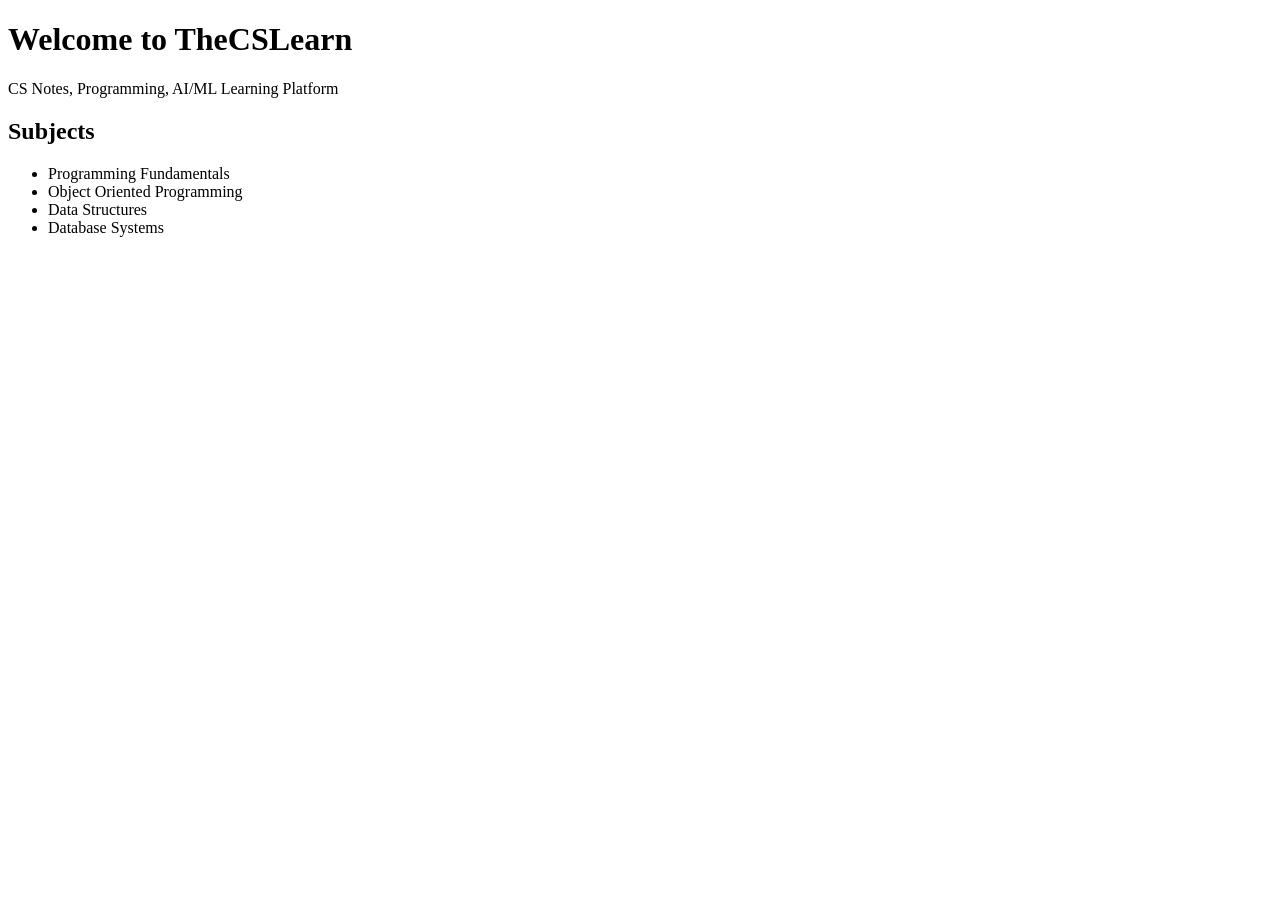
==== index.html @ f832569b "Add files via upload" ====
<!DOCTYPE html>
<html>
<head>
    <title>The CS Learn</title>
</head>
<body>
    <h1>Welcome to TheCSLearn</h1>
    <p>CS Notes, Programming, AI/ML Learning Platform</p>

    <h2>Subjects</h2>
    <ul>
        <li>Programming Fundamentals</li>
        <li>Object Oriented Programming</li>
        <li>Data Structures</li>
        <li>Database Systems</li>
    </ul>
</body>
</html>
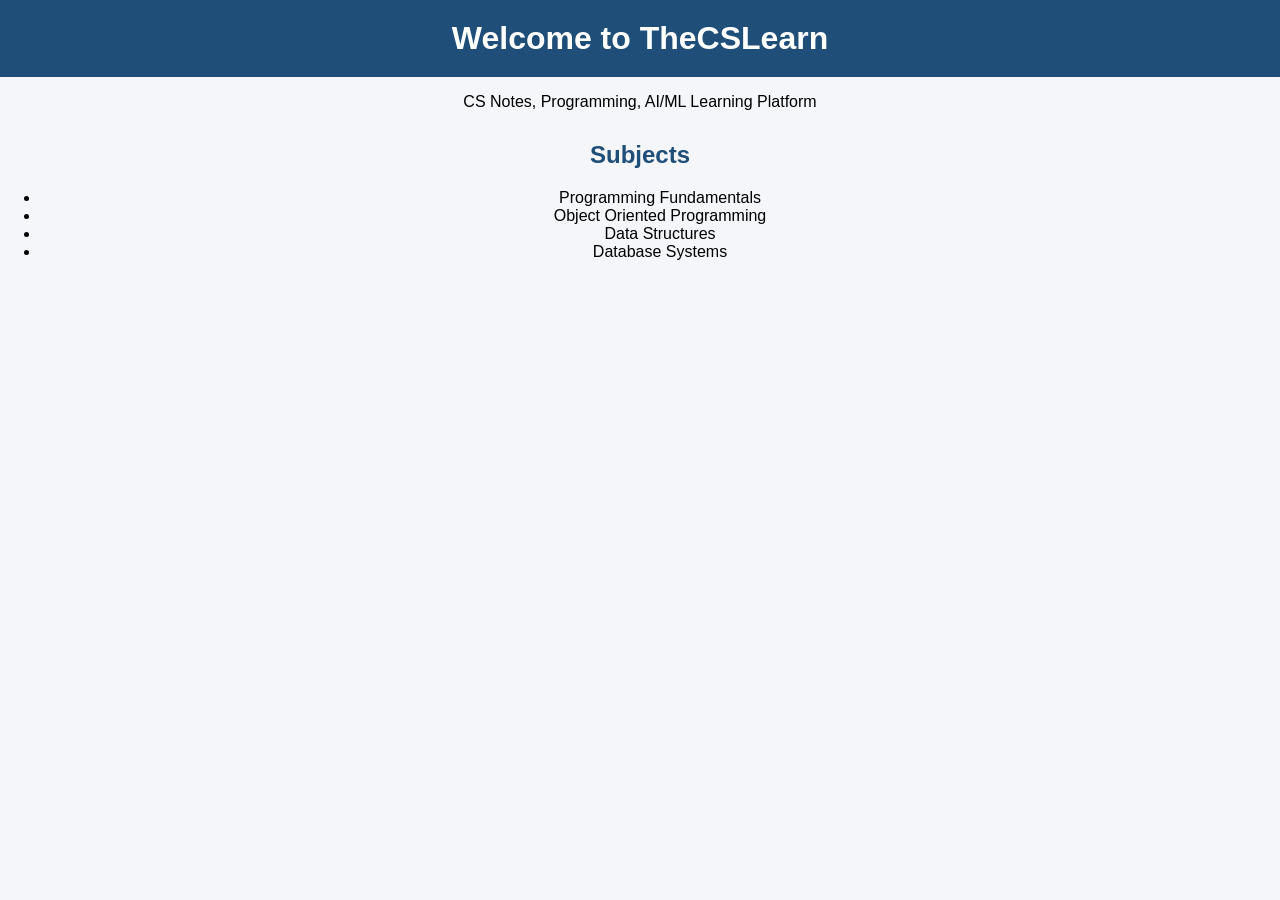
==== commit f81f9f26: "Update index.html" ====
--- a/index.html
+++ b/index.html
@@ -2,6 +2,7 @@
 <html>
 <head>
     <title>The CS Learn</title>
+    <link rel="stylesheet" href="style.css">
 </head>
 <body>
     <h1>Welcome to TheCSLearn</h1>
@@ -15,4 +16,4 @@
         <li>Database Systems</li>
     </ul>
 </body>
-</html>+</html>
--- a/style.css
+++ b/style.css
@@ -0,0 +1,36 @@
+body {
+    font-family: Arial, sans-serif;
+    background-color: #f4f6f9;
+    margin: 0;
+    padding: 0;
+    text-align: center;
+}
+
+h1 {
+    background-color: #1f4e79;
+    color: white;
+    padding: 20px;
+    margin: 0;
+}
+
+h2 {
+    color: #1f4e79;
+    margin-top: 30px;
+}
+
+a {
+    display: block;
+    margin: 10px auto;
+    width: 250px;
+    padding: 10px;
+    background-color: white;
+    border-radius: 8px;
+    text-decoration: none;
+    color: black;
+    box-shadow: 0px 2px 5px rgba(0,0,0,0.1);
+}
+
+a:hover {
+    background-color: #1f4e79;
+    color: white;
+}
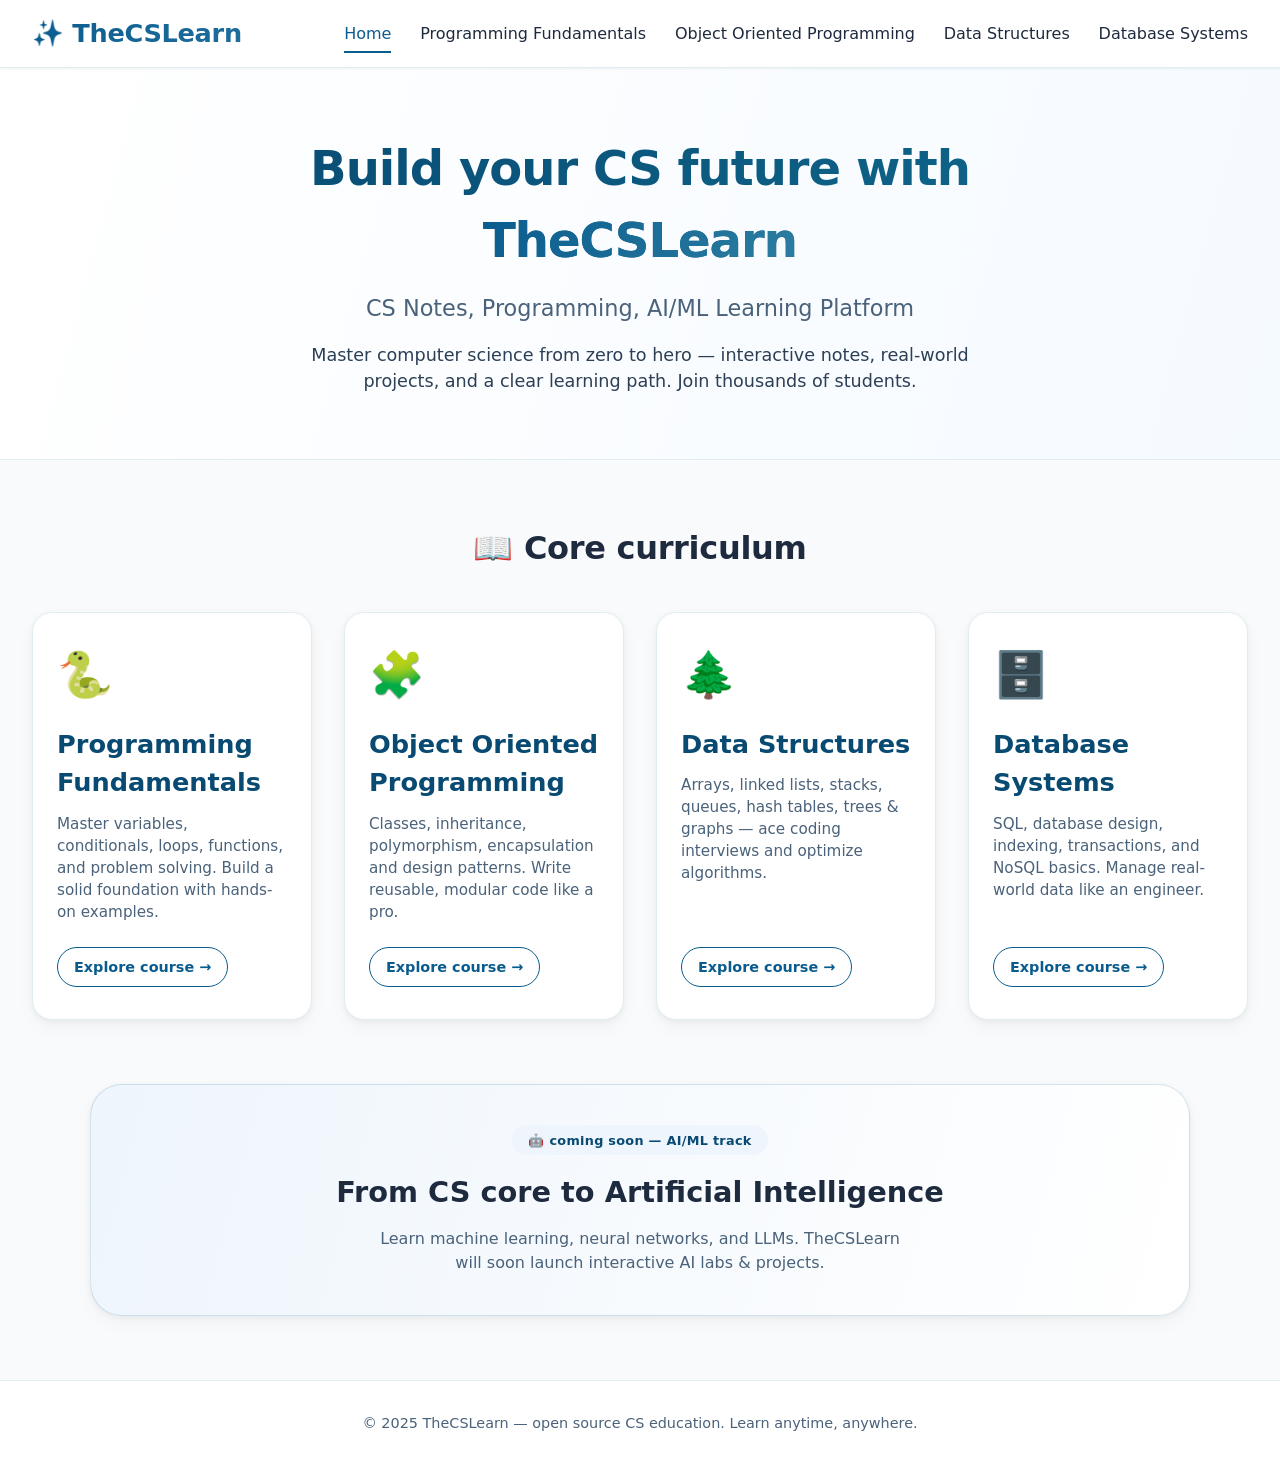
==== commit c661a141: "Update index.html" ====
--- a/index.html
+++ b/index.html
@@ -1,19 +1,489 @@
 <!DOCTYPE html>
-<html>
+<html lang="en">
 <head>
-    <title>The CS Learn</title>
-    <link rel="stylesheet" href="style.css">
+  <meta charset="UTF-8">
+  <meta name="viewport" content="width=device-width, initial-scale=1.0, viewport-fit=cover">
+  <title>TheCSLearn · modern CS learning hub</title>
+  <style>
+    /* -------------------------------------------------------------
+       GLOBAL RESET & VARIABLES (modern ed-tech palette)
+       Inspired by Coursera/freeCodeCamp — clean, blue/white, 
+       accessible & responsive
+    ------------------------------------------------------------- */
+    * {
+      margin: 0;
+      padding: 0;
+      box-sizing: border-box;
+    }
+
+    :root {
+      --primary: #0a5c8e;      /* deep professional blue */
+      --primary-dark: #084a72;
+      --primary-light: #eef5fc;
+      --accent: #2c7da0;       /* mid-blue for hover */
+      --gray-bg: #f8fafc;
+      --card-white: #ffffff;
+      --text-dark: #1e2a3e;
+      --text-muted: #4a627a;
+      --border-light: #e2edf2;
+      --shadow-sm: 0 8px 20px rgba(0, 0, 0, 0.03), 0 2px 6px rgba(0, 0, 0, 0.05);
+      --shadow-md: 0 20px 35px -12px rgba(0, 0, 0, 0.08), 0 4px 12px rgba(0, 0, 0, 0.02);
+      --shadow-hover: 0 24px 38px -12px rgba(0, 0, 0, 0.15), 0 8px 18px rgba(0, 0, 0, 0.05);
+      --border-radius-card: 1.25rem;
+      --transition: all 0.25s ease;
+    }
+
+    body {
+      font-family: system-ui, 'Segoe UI', 'Inter', -apple-system, BlinkMacSystemFont, 'Roboto', sans-serif;
+      background-color: var(--gray-bg);
+      color: var(--text-dark);
+      line-height: 1.5;
+      scroll-behavior: smooth;
+    }
+
+    /* ----- TYPOGRAPHY & LINKS ----- */
+    a {
+      text-decoration: none;
+      color: inherit;
+    }
+
+    /* ----- NAVBAR (modern, glass adjacent) ----- */
+    .navbar {
+      background: rgba(255, 255, 255, 0.96);
+      backdrop-filter: blur(0px);
+      box-shadow: 0 1px 2px rgba(0, 0, 0, 0.03), 0 1px 3px rgba(0, 0, 0, 0.03);
+      border-bottom: 1px solid var(--border-light);
+      position: sticky;
+      top: 0;
+      z-index: 100;
+    }
+
+    .nav-container {
+      max-width: 1280px;
+      margin: 0 auto;
+      padding: 0.9rem 2rem;
+      display: flex;
+      align-items: center;
+      justify-content: space-between;
+      flex-wrap: wrap;
+    }
+
+    .logo {
+      font-size: 1.6rem;
+      font-weight: 700;
+      letter-spacing: -0.3px;
+      background: linear-gradient(135deg, var(--primary) 0%, #1f6e9c 100%);
+      background-clip: text;
+      -webkit-background-clip: text;
+      color: transparent;
+    }
+
+    .nav-links {
+      display: flex;
+      gap: 1.8rem;
+      list-style: none;
+      align-items: center;
+      flex-wrap: wrap;
+    }
+
+    .nav-links li a {
+      font-weight: 500;
+      font-size: 1rem;
+      padding: 0.5rem 0;
+      color: var(--text-dark);
+      border-bottom: 2px solid transparent;
+      transition: var(--transition);
+    }
+
+    .nav-links li a:hover,
+    .nav-links li a.active {
+      color: var(--primary);
+      border-bottom-color: var(--primary);
+    }
+
+    /* hamburger (mobile) */
+    .hamburger {
+      display: none;
+      background: none;
+      border: none;
+      font-size: 1.9rem;
+      cursor: pointer;
+      color: var(--primary);
+      transition: transform 0.1s;
+    }
+
+    /* ----- HERO SECTION (professional & welcoming) ----- */
+    .hero {
+      background: linear-gradient(105deg, #ffffff 0%, #f5faff 100%);
+      border-bottom: 1px solid var(--border-light);
+      padding: 4rem 2rem 4rem 2rem;
+      text-align: center;
+    }
+
+    .hero-content {
+      max-width: 900px;
+      margin: 0 auto;
+    }
+
+    .hero h1 {
+      font-size: 3rem;
+      font-weight: 800;
+      letter-spacing: -0.02em;
+      background: linear-gradient(145deg, var(--primary-dark) 0%, #106a8e 100%);
+      background-clip: text;
+      -webkit-background-clip: text;
+      color: transparent;
+      margin-bottom: 1rem;
+    }
+
+    .highlight {
+      background: linear-gradient(120deg, #0a5c8e, #2c7da0);
+      background-clip: text;
+      -webkit-background-clip: text;
+      color: transparent;
+    }
+
+    .tagline {
+      font-size: 1.4rem;
+      font-weight: 500;
+      color: var(--text-muted);
+      margin-bottom: 1rem;
+    }
+
+    .hero-desc {
+      font-size: 1.1rem;
+      max-width: 680px;
+      margin: 1rem auto 0;
+      color: #2c3f55;
+      line-height: 1.5;
+    }
+
+    /* ----- section titles ----- */
+    .section-title {
+      font-size: 2rem;
+      font-weight: 700;
+      text-align: center;
+      margin-bottom: 2.5rem;
+      color: var(--text-dark);
+      letter-spacing: -0.3px;
+    }
+
+    /* ----- CARDS GRID (modern, ed-tech) ----- */
+    .cards-section {
+      max-width: 1280px;
+      margin: 4rem auto;
+      padding: 0 2rem;
+    }
+
+    .cards-grid {
+      display: grid;
+      grid-template-columns: repeat(auto-fit, minmax(280px, 1fr));
+      gap: 2rem;
+    }
+
+    /* improved card style with subtle border and clean hover */
+    .subject-card {
+      background: var(--card-white);
+      border-radius: var(--border-radius-card);
+      padding: 1.8rem 1.5rem 2rem 1.5rem;
+      transition: var(--transition);
+      box-shadow: var(--shadow-sm);
+      border: 1px solid var(--border-light);
+      display: flex;
+      flex-direction: column;
+      cursor: pointer;
+      position: relative;
+      overflow: hidden;
+    }
+
+    .subject-card:hover {
+      transform: translateY(-6px);
+      box-shadow: var(--shadow-hover);
+      border-color: #cde3ec;
+    }
+
+    .card-icon {
+      font-size: 2.8rem;
+      margin-bottom: 1rem;
+    }
+
+    .subject-card h3 {
+      font-size: 1.6rem;
+      font-weight: 600;
+      margin-bottom: 0.7rem;
+      color: var(--primary-dark);
+    }
+
+    .subject-card p {
+      color: var(--text-muted);
+      font-size: 0.95rem;
+      line-height: 1.45;
+      margin-bottom: 1.5rem;
+      flex: 1;
+    }
+
+    .card-btn {
+      background: transparent;
+      border: 1.5px solid var(--primary);
+      color: var(--primary);
+      padding: 0.7rem 1rem;
+      border-radius: 60px;
+      font-weight: 600;
+      font-size: 0.9rem;
+      width: fit-content;
+      transition: var(--transition);
+      cursor: pointer;
+      display: inline-flex;
+      align-items: center;
+      gap: 0.5rem;
+      font-family: inherit;
+    }
+
+    .subject-card:hover .card-btn {
+      background: var(--primary);
+      color: white;
+      border-color: var(--primary);
+      box-shadow: 0 4px 8px rgba(10, 92, 142, 0.2);
+    }
+
+    /* AI banner / featured section (professional spotlight) */
+    .ai-spotlight {
+      background: linear-gradient(105deg, #eef5fc 0%, #ffffff 100%);
+      border-radius: 2rem;
+      max-width: 1100px;
+      margin: 2rem auto 4rem auto;
+      padding: 2.5rem 2rem;
+      text-align: center;
+      border: 1px solid rgba(44, 125, 160, 0.2);
+      box-shadow: var(--shadow-sm);
+    }
+
+    .ai-badge {
+      background: var(--primary-light);
+      color: var(--primary-dark);
+      padding: 0.35rem 1rem;
+      border-radius: 40px;
+      font-size: 0.8rem;
+      font-weight: 600;
+      display: inline-block;
+      margin-bottom: 1rem;
+      letter-spacing: 0.3px;
+    }
+
+    .ai-spotlight h3 {
+      font-size: 1.8rem;
+      font-weight: 700;
+      margin-bottom: 0.75rem;
+      color: var(--text-dark);
+    }
+
+    .ai-spotlight p {
+      max-width: 550px;
+      margin: 0 auto;
+      color: var(--text-muted);
+      font-size: 1rem;
+    }
+
+    /* footer */
+    .footer {
+      background: #ffffff;
+      border-top: 1px solid var(--border-light);
+      text-align: center;
+      padding: 2rem;
+      color: var(--text-muted);
+      font-size: 0.9rem;
+      margin-top: 2rem;
+    }
+
+    /* ----- RESPONSIVE (mobile-first adjustments) ----- */
+    @media (max-width: 780px) {
+      .nav-container {
+        padding: 0.8rem 1.5rem;
+      }
+      .nav-links {
+        position: fixed;
+        top: 70px;
+        left: -100%;
+        background: white;
+        width: 80%;
+        height: calc(100vh - 70px);
+        flex-direction: column;
+        align-items: flex-start;
+        padding: 2rem 2rem;
+        gap: 1.5rem;
+        box-shadow: 4px 0 20px rgba(0, 0, 0, 0.05);
+        transition: 0.3s ease;
+        z-index: 99;
+        border-right: 1px solid var(--border-light);
+      }
+      .nav-links.nav-active {
+        left: 0;
+      }
+      .hamburger {
+        display: block;
+      }
+      .hero h1 {
+        font-size: 2.3rem;
+      }
+      .tagline {
+        font-size: 1.2rem;
+      }
+      .section-title {
+        font-size: 1.8rem;
+      }
+      .cards-section {
+        margin: 2rem auto;
+        padding: 0 1.2rem;
+      }
+      .subject-card {
+        padding: 1.5rem;
+      }
+    }
+
+    @media (max-width: 480px) {
+      .hero {
+        padding: 2.5rem 1.2rem;
+      }
+      .hero-desc {
+        font-size: 1rem;
+      }
+      .card-btn {
+        font-size: 0.85rem;
+      }
+    }
+
+    /* subtle micro-interactions */
+    .subject-card:focus-visible {
+      outline: 3px solid var(--primary);
+      outline-offset: 2px;
+    }
+  </style>
 </head>
 <body>
-    <h1>Welcome to TheCSLearn</h1>
-    <p>CS Notes, Programming, AI/ML Learning Platform</p>
-
-    <h2>Subjects</h2>
-    <ul>
-        <li>Programming Fundamentals</li>
-        <li>Object Oriented Programming</li>
-        <li>Data Structures</li>
-        <li>Database Systems</li>
-    </ul>
+
+  <!-- navigation section (identical for all pages, consistent ed-tech feel) -->
+  <nav class="navbar">
+    <div class="nav-container">
+      <div class="logo">✨ TheCSLearn</div>
+      <ul class="nav-links" id="navLinks">
+        <li><a href="index.html" class="active">Home</a></li>
+        <li><a href="pf.html">Programming Fundamentals</a></li>
+        <li><a href="#">Object Oriented Programming</a></li>
+        <li><a href="#">Data Structures</a></li>
+        <li><a href="#">Database Systems</a></li>
+      </ul>
+      <button class="hamburger" id="hamburgerBtn" aria-label="Menu">☰</button>
+    </div>
+  </nav>
+
+  <main>
+    <!-- hero header with description -->
+    <section class="hero">
+      <div class="hero-content">
+        <h1>Build your CS future with <span class="highlight">TheCSLearn</span></h1>
+        <p class="tagline">CS Notes, Programming, AI/ML Learning Platform</p>
+        <p class="hero-desc">Master computer science from zero to hero — interactive notes, real-world projects, and a clear learning path. Join thousands of students.</p>
+      </div>
+    </section>
+
+    <!-- modern card grid: 4 core subjects (clickable) -->
+    <div class="cards-section">
+      <h2 class="section-title">📖 Core curriculum</h2>
+      <div class="cards-grid">
+        <!-- 1. Programming Fundamentals -->
+        <div class="subject-card" data-url="pf.html">
+          <div class="card-icon">🐍</div>
+          <h3>Programming Fundamentals</h3>
+          <p>Master variables, conditionals, loops, functions, and problem solving. Build a solid foundation with hands-on examples.</p>
+          <button class="card-btn">Explore course →</button>
+        </div>
+        <!-- 2. Object Oriented Programming -->
+        <div class="subject-card" data-url="#">
+          <div class="card-icon">🧩</div>
+          <h3>Object Oriented Programming</h3>
+          <p>Classes, inheritance, polymorphism, encapsulation and design patterns. Write reusable, modular code like a pro.</p>
+          <button class="card-btn">Explore course →</button>
+        </div>
+        <!-- 3. Data Structures -->
+        <div class="subject-card" data-url="#">
+          <div class="card-icon">🌲</div>
+          <h3>Data Structures</h3>
+          <p>Arrays, linked lists, stacks, queues, hash tables, trees & graphs — ace coding interviews and optimize algorithms.</p>
+          <button class="card-btn">Explore course →</button>
+        </div>
+        <!-- 4. Database Systems -->
+        <div class="subject-card" data-url="#">
+          <div class="card-icon">🗄️</div>
+          <h3>Database Systems</h3>
+          <p>SQL, database design, indexing, transactions, and NoSQL basics. Manage real-world data like an engineer.</p>
+          <button class="card-btn">Explore course →</button>
+        </div>
+      </div>
+    </div>
+
+    <!-- AI/ML spotlight (modern ed-tech extra) -->
+    <div class="ai-spotlight">
+      <span class="ai-badge">🤖 coming soon — AI/ML track</span>
+      <h3>From CS core to Artificial Intelligence</h3>
+      <p>Learn machine learning, neural networks, and LLMs. TheCSLearn will soon launch interactive AI labs & projects.</p>
+    </div>
+  </main>
+
+  <footer class="footer">
+    <p>© 2025 TheCSLearn — open source CS education. Learn anytime, anywhere.</p>
+  </footer>
+
+  <!-- simple vanilla JS for mobile menu + card navigation (no frameworks) -->
+  <script>
+    // mobile hamburger toggle
+    const hamburger = document.getElementById('hamburgerBtn');
+    const navLinks = document.getElementById('navLinks');
+    if (hamburger && navLinks) {
+      hamburger.addEventListener('click', (e) => {
+        e.stopPropagation();
+        navLinks.classList.toggle('nav-active');
+      });
+      // close mobile menu when clicking on a link
+      const allLinks = document.querySelectorAll('.nav-links a');
+      allLinks.forEach(link => {
+        link.addEventListener('click', () => {
+          if (navLinks.classList.contains('nav-active')) {
+            navLinks.classList.remove('nav-active');
+          }
+        });
+      });
+    }
+
+    // handle cards click (navigation to subject pages)
+    const cards = document.querySelectorAll('.subject-card');
+    cards.forEach(card => {
+      const url = card.getAttribute('data-url');
+      if (url) {
+        // make whole card interactive
+        card.addEventListener('click', (e) => {
+          // avoid interference if clicked on button directly (still works)
+          window.location.href = url;
+        });
+        card.setAttribute('role', 'button');
+        card.setAttribute('tabindex', '0');
+        card.style.cursor = 'pointer';
+        // ensure button inside also navigates (without double event)
+        const btn = card.querySelector('.card-btn');
+        if (btn) {
+          btn.addEventListener('click', (e) => {
+            e.stopPropagation();
+            window.location.href = url;
+          });
+        }
+        // accessibility: allow enter key
+        card.addEventListener('keypress', (e) => {
+          if (e.key === 'Enter' || e.key === ' ') {
+            e.preventDefault();
+            window.location.href = url;
+          }
+        });
+      }
+    });
+  </script>
 </body>
 </html>
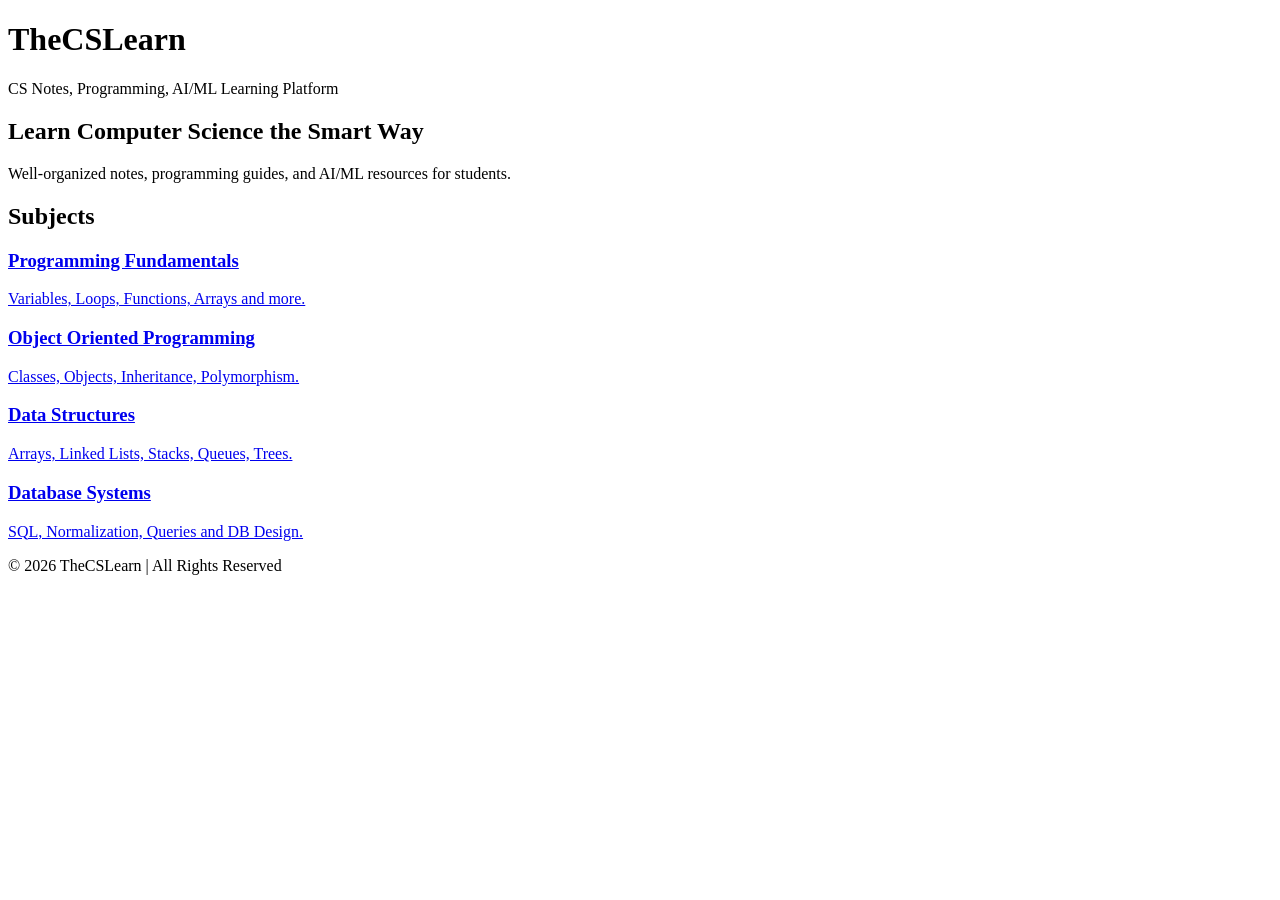
==== commit f2405b04: "Update index.html" ====
--- a/index.html
+++ b/index.html
@@ -1,489 +1,54 @@
 <!DOCTYPE html>
 <html lang="en">
 <head>
-  <meta charset="UTF-8">
-  <meta name="viewport" content="width=device-width, initial-scale=1.0, viewport-fit=cover">
-  <title>TheCSLearn · modern CS learning hub</title>
-  <style>
-    /* -------------------------------------------------------------
-       GLOBAL RESET & VARIABLES (modern ed-tech palette)
-       Inspired by Coursera/freeCodeCamp — clean, blue/white, 
-       accessible & responsive
-    ------------------------------------------------------------- */
-    * {
-      margin: 0;
-      padding: 0;
-      box-sizing: border-box;
-    }
-
-    :root {
-      --primary: #0a5c8e;      /* deep professional blue */
-      --primary-dark: #084a72;
-      --primary-light: #eef5fc;
-      --accent: #2c7da0;       /* mid-blue for hover */
-      --gray-bg: #f8fafc;
-      --card-white: #ffffff;
-      --text-dark: #1e2a3e;
-      --text-muted: #4a627a;
-      --border-light: #e2edf2;
-      --shadow-sm: 0 8px 20px rgba(0, 0, 0, 0.03), 0 2px 6px rgba(0, 0, 0, 0.05);
-      --shadow-md: 0 20px 35px -12px rgba(0, 0, 0, 0.08), 0 4px 12px rgba(0, 0, 0, 0.02);
-      --shadow-hover: 0 24px 38px -12px rgba(0, 0, 0, 0.15), 0 8px 18px rgba(0, 0, 0, 0.05);
-      --border-radius-card: 1.25rem;
-      --transition: all 0.25s ease;
-    }
-
-    body {
-      font-family: system-ui, 'Segoe UI', 'Inter', -apple-system, BlinkMacSystemFont, 'Roboto', sans-serif;
-      background-color: var(--gray-bg);
-      color: var(--text-dark);
-      line-height: 1.5;
-      scroll-behavior: smooth;
-    }
-
-    /* ----- TYPOGRAPHY & LINKS ----- */
-    a {
-      text-decoration: none;
-      color: inherit;
-    }
-
-    /* ----- NAVBAR (modern, glass adjacent) ----- */
-    .navbar {
-      background: rgba(255, 255, 255, 0.96);
-      backdrop-filter: blur(0px);
-      box-shadow: 0 1px 2px rgba(0, 0, 0, 0.03), 0 1px 3px rgba(0, 0, 0, 0.03);
-      border-bottom: 1px solid var(--border-light);
-      position: sticky;
-      top: 0;
-      z-index: 100;
-    }
-
-    .nav-container {
-      max-width: 1280px;
-      margin: 0 auto;
-      padding: 0.9rem 2rem;
-      display: flex;
-      align-items: center;
-      justify-content: space-between;
-      flex-wrap: wrap;
-    }
-
-    .logo {
-      font-size: 1.6rem;
-      font-weight: 700;
-      letter-spacing: -0.3px;
-      background: linear-gradient(135deg, var(--primary) 0%, #1f6e9c 100%);
-      background-clip: text;
-      -webkit-background-clip: text;
-      color: transparent;
-    }
-
-    .nav-links {
-      display: flex;
-      gap: 1.8rem;
-      list-style: none;
-      align-items: center;
-      flex-wrap: wrap;
-    }
-
-    .nav-links li a {
-      font-weight: 500;
-      font-size: 1rem;
-      padding: 0.5rem 0;
-      color: var(--text-dark);
-      border-bottom: 2px solid transparent;
-      transition: var(--transition);
-    }
-
-    .nav-links li a:hover,
-    .nav-links li a.active {
-      color: var(--primary);
-      border-bottom-color: var(--primary);
-    }
-
-    /* hamburger (mobile) */
-    .hamburger {
-      display: none;
-      background: none;
-      border: none;
-      font-size: 1.9rem;
-      cursor: pointer;
-      color: var(--primary);
-      transition: transform 0.1s;
-    }
-
-    /* ----- HERO SECTION (professional & welcoming) ----- */
-    .hero {
-      background: linear-gradient(105deg, #ffffff 0%, #f5faff 100%);
-      border-bottom: 1px solid var(--border-light);
-      padding: 4rem 2rem 4rem 2rem;
-      text-align: center;
-    }
-
-    .hero-content {
-      max-width: 900px;
-      margin: 0 auto;
-    }
-
-    .hero h1 {
-      font-size: 3rem;
-      font-weight: 800;
-      letter-spacing: -0.02em;
-      background: linear-gradient(145deg, var(--primary-dark) 0%, #106a8e 100%);
-      background-clip: text;
-      -webkit-background-clip: text;
-      color: transparent;
-      margin-bottom: 1rem;
-    }
-
-    .highlight {
-      background: linear-gradient(120deg, #0a5c8e, #2c7da0);
-      background-clip: text;
-      -webkit-background-clip: text;
-      color: transparent;
-    }
-
-    .tagline {
-      font-size: 1.4rem;
-      font-weight: 500;
-      color: var(--text-muted);
-      margin-bottom: 1rem;
-    }
-
-    .hero-desc {
-      font-size: 1.1rem;
-      max-width: 680px;
-      margin: 1rem auto 0;
-      color: #2c3f55;
-      line-height: 1.5;
-    }
-
-    /* ----- section titles ----- */
-    .section-title {
-      font-size: 2rem;
-      font-weight: 700;
-      text-align: center;
-      margin-bottom: 2.5rem;
-      color: var(--text-dark);
-      letter-spacing: -0.3px;
-    }
-
-    /* ----- CARDS GRID (modern, ed-tech) ----- */
-    .cards-section {
-      max-width: 1280px;
-      margin: 4rem auto;
-      padding: 0 2rem;
-    }
-
-    .cards-grid {
-      display: grid;
-      grid-template-columns: repeat(auto-fit, minmax(280px, 1fr));
-      gap: 2rem;
-    }
-
-    /* improved card style with subtle border and clean hover */
-    .subject-card {
-      background: var(--card-white);
-      border-radius: var(--border-radius-card);
-      padding: 1.8rem 1.5rem 2rem 1.5rem;
-      transition: var(--transition);
-      box-shadow: var(--shadow-sm);
-      border: 1px solid var(--border-light);
-      display: flex;
-      flex-direction: column;
-      cursor: pointer;
-      position: relative;
-      overflow: hidden;
-    }
-
-    .subject-card:hover {
-      transform: translateY(-6px);
-      box-shadow: var(--shadow-hover);
-      border-color: #cde3ec;
-    }
-
-    .card-icon {
-      font-size: 2.8rem;
-      margin-bottom: 1rem;
-    }
-
-    .subject-card h3 {
-      font-size: 1.6rem;
-      font-weight: 600;
-      margin-bottom: 0.7rem;
-      color: var(--primary-dark);
-    }
-
-    .subject-card p {
-      color: var(--text-muted);
-      font-size: 0.95rem;
-      line-height: 1.45;
-      margin-bottom: 1.5rem;
-      flex: 1;
-    }
-
-    .card-btn {
-      background: transparent;
-      border: 1.5px solid var(--primary);
-      color: var(--primary);
-      padding: 0.7rem 1rem;
-      border-radius: 60px;
-      font-weight: 600;
-      font-size: 0.9rem;
-      width: fit-content;
-      transition: var(--transition);
-      cursor: pointer;
-      display: inline-flex;
-      align-items: center;
-      gap: 0.5rem;
-      font-family: inherit;
-    }
-
-    .subject-card:hover .card-btn {
-      background: var(--primary);
-      color: white;
-      border-color: var(--primary);
-      box-shadow: 0 4px 8px rgba(10, 92, 142, 0.2);
-    }
-
-    /* AI banner / featured section (professional spotlight) */
-    .ai-spotlight {
-      background: linear-gradient(105deg, #eef5fc 0%, #ffffff 100%);
-      border-radius: 2rem;
-      max-width: 1100px;
-      margin: 2rem auto 4rem auto;
-      padding: 2.5rem 2rem;
-      text-align: center;
-      border: 1px solid rgba(44, 125, 160, 0.2);
-      box-shadow: var(--shadow-sm);
-    }
-
-    .ai-badge {
-      background: var(--primary-light);
-      color: var(--primary-dark);
-      padding: 0.35rem 1rem;
-      border-radius: 40px;
-      font-size: 0.8rem;
-      font-weight: 600;
-      display: inline-block;
-      margin-bottom: 1rem;
-      letter-spacing: 0.3px;
-    }
-
-    .ai-spotlight h3 {
-      font-size: 1.8rem;
-      font-weight: 700;
-      margin-bottom: 0.75rem;
-      color: var(--text-dark);
-    }
-
-    .ai-spotlight p {
-      max-width: 550px;
-      margin: 0 auto;
-      color: var(--text-muted);
-      font-size: 1rem;
-    }
-
-    /* footer */
-    .footer {
-      background: #ffffff;
-      border-top: 1px solid var(--border-light);
-      text-align: center;
-      padding: 2rem;
-      color: var(--text-muted);
-      font-size: 0.9rem;
-      margin-top: 2rem;
-    }
-
-    /* ----- RESPONSIVE (mobile-first adjustments) ----- */
-    @media (max-width: 780px) {
-      .nav-container {
-        padding: 0.8rem 1.5rem;
-      }
-      .nav-links {
-        position: fixed;
-        top: 70px;
-        left: -100%;
-        background: white;
-        width: 80%;
-        height: calc(100vh - 70px);
-        flex-direction: column;
-        align-items: flex-start;
-        padding: 2rem 2rem;
-        gap: 1.5rem;
-        box-shadow: 4px 0 20px rgba(0, 0, 0, 0.05);
-        transition: 0.3s ease;
-        z-index: 99;
-        border-right: 1px solid var(--border-light);
-      }
-      .nav-links.nav-active {
-        left: 0;
-      }
-      .hamburger {
-        display: block;
-      }
-      .hero h1 {
-        font-size: 2.3rem;
-      }
-      .tagline {
-        font-size: 1.2rem;
-      }
-      .section-title {
-        font-size: 1.8rem;
-      }
-      .cards-section {
-        margin: 2rem auto;
-        padding: 0 1.2rem;
-      }
-      .subject-card {
-        padding: 1.5rem;
-      }
-    }
-
-    @media (max-width: 480px) {
-      .hero {
-        padding: 2.5rem 1.2rem;
-      }
-      .hero-desc {
-        font-size: 1rem;
-      }
-      .card-btn {
-        font-size: 0.85rem;
-      }
-    }
-
-    /* subtle micro-interactions */
-    .subject-card:focus-visible {
-      outline: 3px solid var(--primary);
-      outline-offset: 2px;
-    }
-  </style>
+    <meta charset="UTF-8">
+    <meta name="viewport" content="width=device-width, initial-scale=1.0">
+    <title>TheCSLearn</title>
+    <link rel="stylesheet" href="style.css">
 </head>
 <body>
 
-  <!-- navigation section (identical for all pages, consistent ed-tech feel) -->
-  <nav class="navbar">
-    <div class="nav-container">
-      <div class="logo">✨ TheCSLearn</div>
-      <ul class="nav-links" id="navLinks">
-        <li><a href="index.html" class="active">Home</a></li>
-        <li><a href="pf.html">Programming Fundamentals</a></li>
-        <li><a href="#">Object Oriented Programming</a></li>
-        <li><a href="#">Data Structures</a></li>
-        <li><a href="#">Database Systems</a></li>
-      </ul>
-      <button class="hamburger" id="hamburgerBtn" aria-label="Menu">☰</button>
-    </div>
-  </nav>
+    <header>
+        <h1>TheCSLearn</h1>
+        <p>CS Notes, Programming, AI/ML Learning Platform</p>
+    </header>
 
-  <main>
-    <!-- hero header with description -->
     <section class="hero">
-      <div class="hero-content">
-        <h1>Build your CS future with <span class="highlight">TheCSLearn</span></h1>
-        <p class="tagline">CS Notes, Programming, AI/ML Learning Platform</p>
-        <p class="hero-desc">Master computer science from zero to hero — interactive notes, real-world projects, and a clear learning path. Join thousands of students.</p>
-      </div>
+        <h2>Learn Computer Science the Smart Way</h2>
+        <p>Well-organized notes, programming guides, and AI/ML resources for students.</p>
     </section>
 
-    <!-- modern card grid: 4 core subjects (clickable) -->
-    <div class="cards-section">
-      <h2 class="section-title">📖 Core curriculum</h2>
-      <div class="cards-grid">
-        <!-- 1. Programming Fundamentals -->
-        <div class="subject-card" data-url="pf.html">
-          <div class="card-icon">🐍</div>
-          <h3>Programming Fundamentals</h3>
-          <p>Master variables, conditionals, loops, functions, and problem solving. Build a solid foundation with hands-on examples.</p>
-          <button class="card-btn">Explore course →</button>
+    <section class="subjects">
+        <h2>Subjects</h2>
+
+        <div class="card-container">
+
+            <a href="pf.html" class="card">
+                <h3>Programming Fundamentals</h3>
+                <p>Variables, Loops, Functions, Arrays and more.</p>
+            </a>
+
+            <a href="#" class="card">
+                <h3>Object Oriented Programming</h3>
+                <p>Classes, Objects, Inheritance, Polymorphism.</p>
+            </a>
+
+            <a href="#" class="card">
+                <h3>Data Structures</h3>
+                <p>Arrays, Linked Lists, Stacks, Queues, Trees.</p>
+            </a>
+
+            <a href="#" class="card">
+                <h3>Database Systems</h3>
+                <p>SQL, Normalization, Queries and DB Design.</p>
+            </a>
+
         </div>
-        <!-- 2. Object Oriented Programming -->
-        <div class="subject-card" data-url="#">
-          <div class="card-icon">🧩</div>
-          <h3>Object Oriented Programming</h3>
-          <p>Classes, inheritance, polymorphism, encapsulation and design patterns. Write reusable, modular code like a pro.</p>
-          <button class="card-btn">Explore course →</button>
-        </div>
-        <!-- 3. Data Structures -->
-        <div class="subject-card" data-url="#">
-          <div class="card-icon">🌲</div>
-          <h3>Data Structures</h3>
-          <p>Arrays, linked lists, stacks, queues, hash tables, trees & graphs — ace coding interviews and optimize algorithms.</p>
-          <button class="card-btn">Explore course →</button>
-        </div>
-        <!-- 4. Database Systems -->
-        <div class="subject-card" data-url="#">
-          <div class="card-icon">🗄️</div>
-          <h3>Database Systems</h3>
-          <p>SQL, database design, indexing, transactions, and NoSQL basics. Manage real-world data like an engineer.</p>
-          <button class="card-btn">Explore course →</button>
-        </div>
-      </div>
-    </div>
+    </section>
 
-    <!-- AI/ML spotlight (modern ed-tech extra) -->
-    <div class="ai-spotlight">
-      <span class="ai-badge">🤖 coming soon — AI/ML track</span>
-      <h3>From CS core to Artificial Intelligence</h3>
-      <p>Learn machine learning, neural networks, and LLMs. TheCSLearn will soon launch interactive AI labs & projects.</p>
-    </div>
-  </main>
+    <footer>
+        <p>© 2026 TheCSLearn | All Rights Reserved</p>
+    </footer>
 
-  <footer class="footer">
-    <p>© 2025 TheCSLearn — open source CS education. Learn anytime, anywhere.</p>
-  </footer>
-
-  <!-- simple vanilla JS for mobile menu + card navigation (no frameworks) -->
-  <script>
-    // mobile hamburger toggle
-    const hamburger = document.getElementById('hamburgerBtn');
-    const navLinks = document.getElementById('navLinks');
-    if (hamburger && navLinks) {
-      hamburger.addEventListener('click', (e) => {
-        e.stopPropagation();
-        navLinks.classList.toggle('nav-active');
-      });
-      // close mobile menu when clicking on a link
-      const allLinks = document.querySelectorAll('.nav-links a');
-      allLinks.forEach(link => {
-        link.addEventListener('click', () => {
-          if (navLinks.classList.contains('nav-active')) {
-            navLinks.classList.remove('nav-active');
-          }
-        });
-      });
-    }
-
-    // handle cards click (navigation to subject pages)
-    const cards = document.querySelectorAll('.subject-card');
-    cards.forEach(card => {
-      const url = card.getAttribute('data-url');
-      if (url) {
-        // make whole card interactive
-        card.addEventListener('click', (e) => {
-          // avoid interference if clicked on button directly (still works)
-          window.location.href = url;
-        });
-        card.setAttribute('role', 'button');
-        card.setAttribute('tabindex', '0');
-        card.style.cursor = 'pointer';
-        // ensure button inside also navigates (without double event)
-        const btn = card.querySelector('.card-btn');
-        if (btn) {
-          btn.addEventListener('click', (e) => {
-            e.stopPropagation();
-            window.location.href = url;
-          });
-        }
-        // accessibility: allow enter key
-        card.addEventListener('keypress', (e) => {
-          if (e.key === 'Enter' || e.key === ' ') {
-            e.preventDefault();
-            window.location.href = url;
-          }
-        });
-      }
-    });
-  </script>
 </body>
 </html>
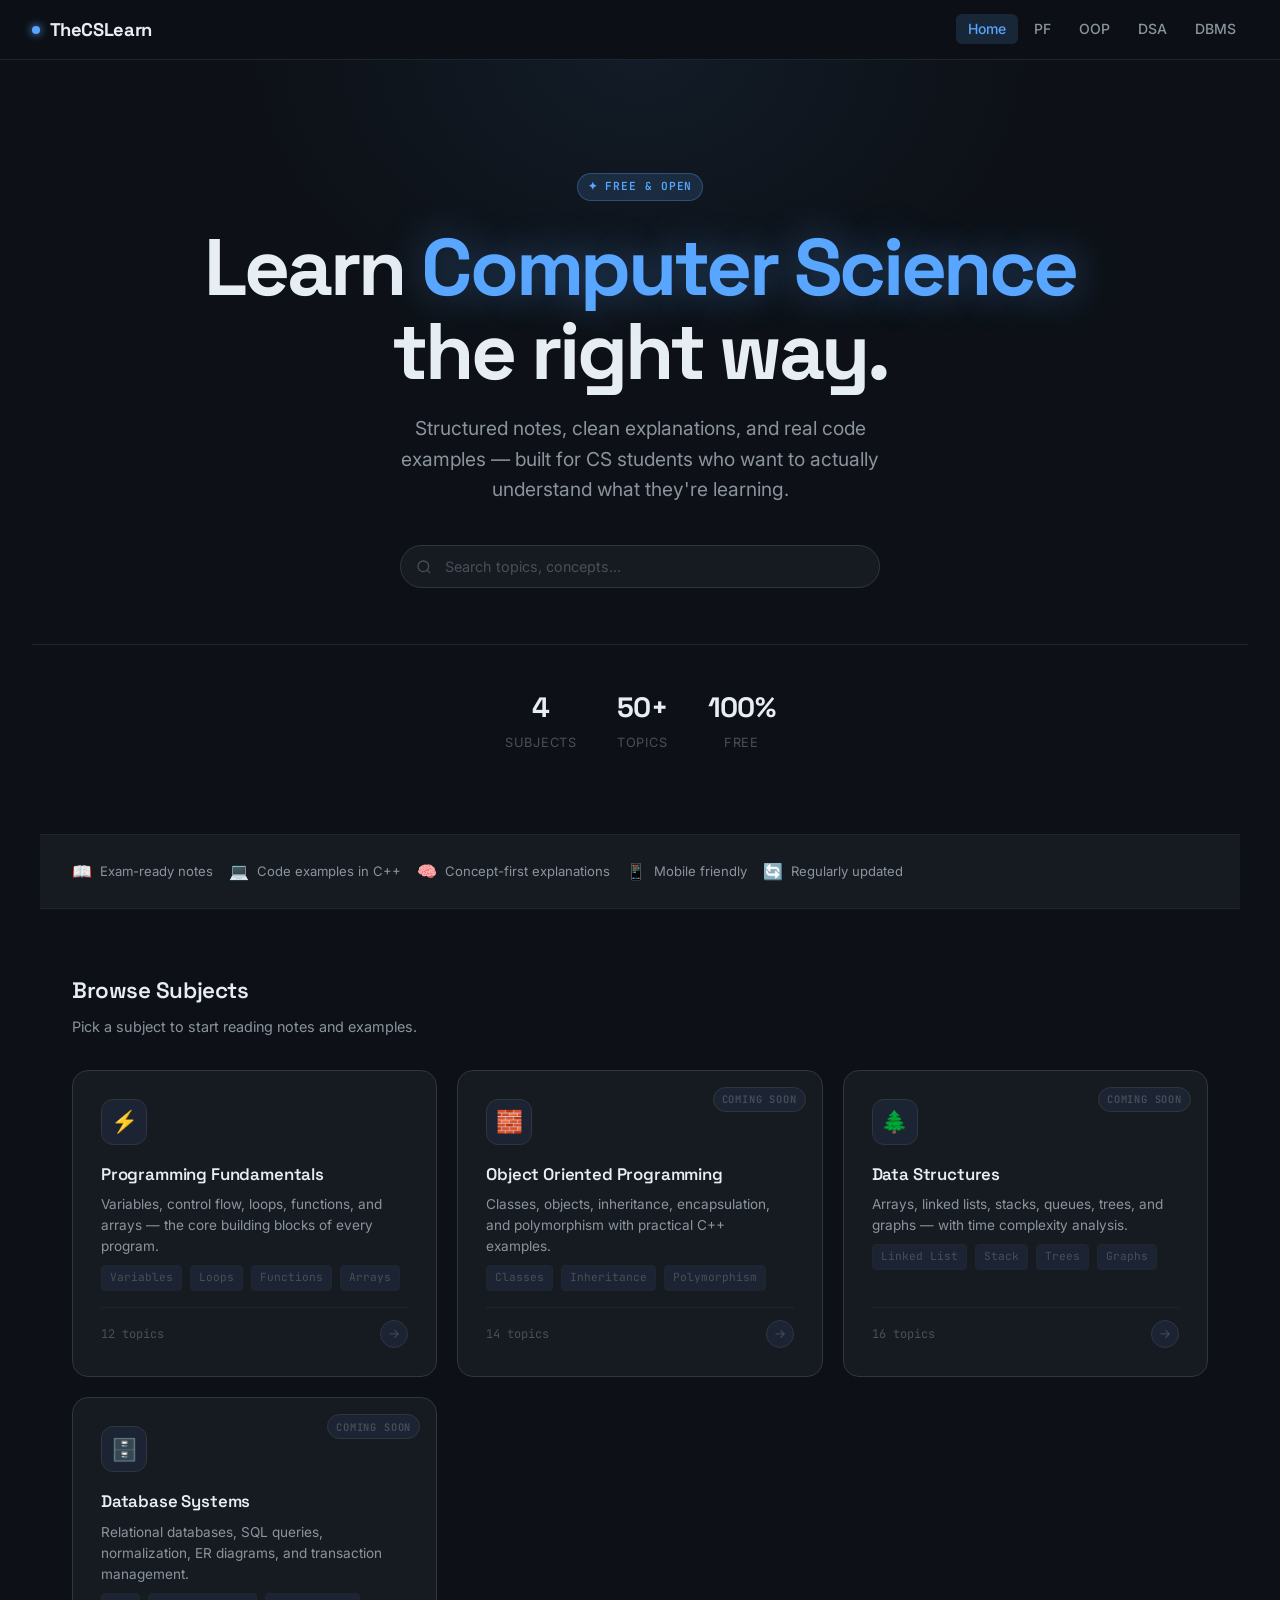
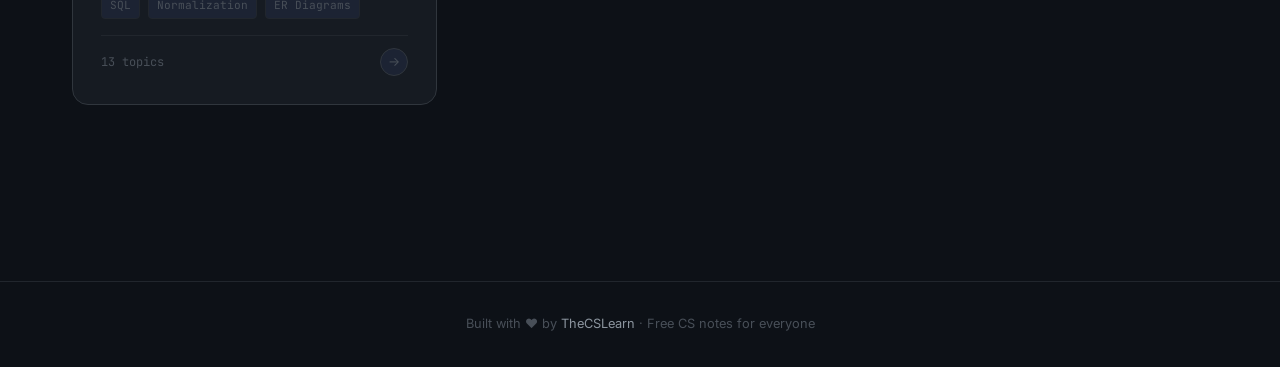
==== commit 0d9c6adf: "Update index.html" ====
--- a/index.html
+++ b/index.html
@@ -1,54 +1,524 @@
 <!DOCTYPE html>
 <html lang="en">
 <head>
-    <meta charset="UTF-8">
-    <meta name="viewport" content="width=device-width, initial-scale=1.0">
-    <title>TheCSLearn</title>
-    <link rel="stylesheet" href="style.css">
+  <meta charset="UTF-8" />
+  <meta name="viewport" content="width=device-width, initial-scale=1.0" />
+  <title>TheCSLearn — CS Notes & Programming Hub</title>
+  <link rel="stylesheet" href="style.css" />
+  <style>
+    /* ── Hero ── */
+    .hero {
+      padding: 7rem 2rem 5rem;
+      text-align: center;
+      position: relative;
+      overflow: hidden;
+    }
+
+    .hero::before {
+      content: '';
+      position: absolute;
+      top: -40%;
+      left: 50%;
+      transform: translateX(-50%);
+      width: 800px;
+      height: 600px;
+      background: radial-gradient(ellipse at center,
+        rgba(88,166,255,0.07) 0%,
+        rgba(88,166,255,0.02) 50%,
+        transparent 70%);
+      pointer-events: none;
+    }
+
+    .hero-eyebrow {
+      display: inline-flex;
+      align-items: center;
+      gap: 0.5rem;
+      margin-bottom: 1.5rem;
+    }
+
+    .hero h1 {
+      font-family: var(--font-display);
+      font-size: clamp(2.8rem, 7vw, 5rem);
+      font-weight: 700;
+      letter-spacing: -0.04em;
+      line-height: 1.05;
+      margin-bottom: 1.25rem;
+    }
+
+    .hero h1 .word-cs {
+      color: var(--cyan);
+      text-shadow: 0 0 40px rgba(88,166,255,0.4);
+    }
+
+    .hero-sub {
+      font-size: clamp(1rem, 2.5vw, 1.2rem);
+      color: var(--text-secondary);
+      max-width: 540px;
+      margin: 0 auto 2.5rem;
+      font-weight: 400;
+      line-height: 1.6;
+    }
+
+    .hero-stats {
+      display: flex;
+      justify-content: center;
+      gap: 2.5rem;
+      flex-wrap: wrap;
+      margin-top: 3.5rem;
+      padding-top: 2.5rem;
+      border-top: 1px solid var(--border-light);
+    }
+
+    .stat {
+      text-align: center;
+    }
+
+    .stat-number {
+      font-family: var(--font-display);
+      font-size: 1.75rem;
+      font-weight: 700;
+      color: var(--text-primary);
+      letter-spacing: -0.02em;
+    }
+
+    .stat-label {
+      font-size: 0.8rem;
+      color: var(--text-muted);
+      margin-top: 0.2rem;
+      text-transform: uppercase;
+      letter-spacing: 0.06em;
+    }
+
+    /* ── Search ── */
+    .search-wrap {
+      max-width: 480px;
+      margin: 0 auto;
+      position: relative;
+    }
+
+    .search-wrap svg {
+      position: absolute;
+      left: 1rem;
+      top: 50%;
+      transform: translateY(-50%);
+      color: var(--text-muted);
+      pointer-events: none;
+    }
+
+    .search-input {
+      width: 100%;
+      background: var(--bg-surface);
+      border: 1px solid var(--border);
+      border-radius: 99px;
+      padding: 0.75rem 1rem 0.75rem 2.75rem;
+      font-family: var(--font-ui);
+      font-size: 0.9rem;
+      color: var(--text-primary);
+      outline: none;
+      transition: border-color var(--transition), box-shadow var(--transition);
+    }
+
+    .search-input::placeholder { color: var(--text-muted); }
+
+    .search-input:focus {
+      border-color: var(--cyan-border);
+      box-shadow: 0 0 0 3px var(--cyan-glow);
+    }
+
+    /* ── Section ── */
+    .section {
+      padding: 0 2rem 5rem;
+    }
+
+    .section-header {
+      margin-bottom: 2rem;
+    }
+
+    .section-title {
+      font-family: var(--font-display);
+      font-size: 1.4rem;
+      font-weight: 600;
+      letter-spacing: -0.02em;
+      color: var(--text-primary);
+      margin-bottom: 0.35rem;
+    }
+
+    .section-desc {
+      color: var(--text-secondary);
+      font-size: 0.9rem;
+    }
+
+    /* ── Subject Grid ── */
+    .subjects-grid {
+      display: grid;
+      grid-template-columns: repeat(auto-fill, minmax(280px, 1fr));
+      gap: 1.25rem;
+    }
+
+    .subject-card {
+      background: var(--bg-surface);
+      border: 1px solid var(--border);
+      border-radius: var(--radius-lg);
+      padding: 1.75rem;
+      text-decoration: none;
+      display: flex;
+      flex-direction: column;
+      gap: 1rem;
+      position: relative;
+      overflow: hidden;
+      transition: transform var(--transition),
+                  border-color var(--transition),
+                  box-shadow var(--transition);
+      cursor: pointer;
+    }
+
+    .subject-card::before {
+      content: '';
+      position: absolute;
+      inset: 0;
+      background: linear-gradient(135deg, var(--card-accent-bg) 0%, transparent 60%);
+      opacity: 0;
+      transition: opacity var(--transition);
+      pointer-events: none;
+    }
+
+    .subject-card:hover {
+      transform: translateY(-3px);
+      box-shadow: var(--shadow-card), 0 0 0 1px var(--card-accent-border);
+      border-color: var(--card-accent-border);
+    }
+
+    .subject-card:hover::before { opacity: 1; }
+
+    /* Per-card accent colors */
+    .card-pf   { --card-accent: #58a6ff; --card-accent-bg: rgba(88,166,255,0.05); --card-accent-border: rgba(88,166,255,0.35); }
+    .card-oop  { --card-accent: #3fb950; --card-accent-bg: rgba(63,185,80,0.05);  --card-accent-border: rgba(63,185,80,0.35); }
+    .card-ds   { --card-accent: #bc8cff; --card-accent-bg: rgba(188,140,255,0.05); --card-accent-border: rgba(188,140,255,0.35); }
+    .card-db   { --card-accent: #ffa657; --card-accent-bg: rgba(255,166,87,0.05); --card-accent-border: rgba(255,166,87,0.35); }
+
+    .card-icon {
+      width: 46px; height: 46px;
+      border-radius: var(--radius-md);
+      background: var(--bg-elevated);
+      border: 1px solid var(--border);
+      display: flex;
+      align-items: center;
+      justify-content: center;
+      font-size: 1.35rem;
+      flex-shrink: 0;
+      transition: border-color var(--transition), background var(--transition);
+    }
+
+    .subject-card:hover .card-icon {
+      border-color: var(--card-accent-border);
+      background: var(--card-accent-bg);
+    }
+
+    .card-body { flex: 1; }
+
+    .card-title {
+      font-family: var(--font-display);
+      font-size: 1.05rem;
+      font-weight: 600;
+      color: var(--text-primary);
+      margin-bottom: 0.4rem;
+      letter-spacing: -0.01em;
+    }
+
+    .card-desc {
+      font-size: 0.85rem;
+      color: var(--text-secondary);
+      line-height: 1.55;
+    }
+
+    .card-footer {
+      display: flex;
+      align-items: center;
+      justify-content: space-between;
+      padding-top: 0.75rem;
+      border-top: 1px solid var(--border-light);
+    }
+
+    .card-meta {
+      font-size: 0.75rem;
+      color: var(--text-muted);
+      font-family: var(--font-mono);
+    }
+
+    .card-arrow {
+      width: 28px; height: 28px;
+      border-radius: 50%;
+      background: var(--bg-elevated);
+      border: 1px solid var(--border);
+      display: flex;
+      align-items: center;
+      justify-content: center;
+      color: var(--text-muted);
+      font-size: 0.8rem;
+      transition: all var(--transition);
+    }
+
+    .subject-card:hover .card-arrow {
+      background: var(--card-accent-bg);
+      border-color: var(--card-accent-border);
+      color: var(--card-accent);
+      transform: translateX(2px);
+    }
+
+    /* ── Coming soon badge ── */
+    .soon-badge {
+      position: absolute;
+      top: 1rem; right: 1rem;
+      font-size: 0.65rem;
+      font-family: var(--font-mono);
+      font-weight: 600;
+      text-transform: uppercase;
+      letter-spacing: 0.08em;
+      color: var(--text-muted);
+      background: var(--bg-elevated);
+      border: 1px solid var(--border);
+      padding: 0.2rem 0.5rem;
+      border-radius: 99px;
+    }
+
+    /* ── Topics quick-view row ── */
+    .topics-row {
+      display: flex;
+      flex-wrap: wrap;
+      gap: 0.5rem;
+      margin-top: 0.5rem;
+    }
+
+    .topic-chip {
+      font-size: 0.7rem;
+      font-family: var(--font-mono);
+      color: var(--text-muted);
+      background: var(--bg-elevated);
+      border: 1px solid var(--border-light);
+      padding: 0.2rem 0.5rem;
+      border-radius: 4px;
+    }
+
+    /* ── Feature strip ── */
+    .features-strip {
+      display: flex;
+      gap: 1rem;
+      flex-wrap: wrap;
+      padding: 1.5rem 2rem;
+      background: var(--bg-surface);
+      border-top: 1px solid var(--border-light);
+      border-bottom: 1px solid var(--border-light);
+      margin-bottom: 4rem;
+    }
+
+    .feature-item {
+      display: flex;
+      align-items: center;
+      gap: 0.5rem;
+      font-size: 0.82rem;
+      color: var(--text-secondary);
+    }
+
+    .feature-item .fi-icon {
+      font-size: 1rem;
+    }
+
+    /* ── Responsive ── */
+    @media (max-width: 600px) {
+      .hero { padding: 5rem 1.25rem 3rem; }
+      .section { padding: 0 1.25rem 3rem; }
+      .hero-stats { gap: 1.5rem; }
+      .features-strip { padding: 1.25rem; }
+    }
+  </style>
 </head>
 <body>
 
-    <header>
-        <h1>TheCSLearn</h1>
-        <p>CS Notes, Programming, AI/ML Learning Platform</p>
-    </header>
-
-    <section class="hero">
-        <h2>Learn Computer Science the Smart Way</h2>
-        <p>Well-organized notes, programming guides, and AI/ML resources for students.</p>
-    </section>
-
-    <section class="subjects">
-        <h2>Subjects</h2>
-
-        <div class="card-container">
-
-            <a href="pf.html" class="card">
-                <h3>Programming Fundamentals</h3>
-                <p>Variables, Loops, Functions, Arrays and more.</p>
-            </a>
-
-            <a href="#" class="card">
-                <h3>Object Oriented Programming</h3>
-                <p>Classes, Objects, Inheritance, Polymorphism.</p>
-            </a>
-
-            <a href="#" class="card">
-                <h3>Data Structures</h3>
-                <p>Arrays, Linked Lists, Stacks, Queues, Trees.</p>
-            </a>
-
-            <a href="#" class="card">
-                <h3>Database Systems</h3>
-                <p>SQL, Normalization, Queries and DB Design.</p>
-            </a>
-
+<!-- Navbar -->
+<nav class="navbar">
+  <a href="index.html" class="nav-brand">
+    <span class="brand-dot"></span>
+    TheCSLearn
+  </a>
+  <button class="nav-toggle" id="navToggle" aria-label="Toggle menu">
+    <span></span><span></span><span></span>
+  </button>
+  <ul class="nav-links" id="navLinks">
+    <li><a href="index.html" class="active">Home</a></li>
+    <li><a href="pf.html">PF</a></li>
+    <li><a href="#">OOP</a></li>
+    <li><a href="#">DSA</a></li>
+    <li><a href="#">DBMS</a></li>
+  </ul>
+</nav>
+
+<!-- Hero -->
+<section class="hero">
+  <div class="hero-eyebrow">
+    <span class="tag tag-cyan">✦ Free &amp; Open</span>
+  </div>
+  <h1>Learn <span class="word-cs">Computer Science</span><br>the right way.</h1>
+  <p class="hero-sub">
+    Structured notes, clean explanations, and real code examples — built for CS students who want to actually understand what they're learning.
+  </p>
+
+  <!-- Search -->
+  <div class="search-wrap">
+    <svg width="16" height="16" fill="none" viewBox="0 0 24 24" stroke="currentColor" stroke-width="2">
+      <circle cx="11" cy="11" r="8"/><path d="M21 21l-4.35-4.35"/>
+    </svg>
+    <input
+      class="search-input"
+      id="searchInput"
+      type="text"
+      placeholder="Search topics, concepts..."
+      autocomplete="off"
+    />
+  </div>
+
+  <div class="hero-stats">
+    <div class="stat">
+      <div class="stat-number">4</div>
+      <div class="stat-label">Subjects</div>
+    </div>
+    <div class="stat">
+      <div class="stat-number">50+</div>
+      <div class="stat-label">Topics</div>
+    </div>
+    <div class="stat">
+      <div class="stat-number">100%</div>
+      <div class="stat-label">Free</div>
+    </div>
+  </div>
+</section>
+
+<!-- Feature strip -->
+<div class="features-strip container">
+  <div class="feature-item"><span class="fi-icon">📖</span> Exam-ready notes</div>
+  <div class="feature-item"><span class="fi-icon">💻</span> Code examples in C++</div>
+  <div class="feature-item"><span class="fi-icon">🧠</span> Concept-first explanations</div>
+  <div class="feature-item"><span class="fi-icon">📱</span> Mobile friendly</div>
+  <div class="feature-item"><span class="fi-icon">🔄</span> Regularly updated</div>
+</div>
+
+<!-- Subjects -->
+<section class="section container">
+  <div class="section-header">
+    <h2 class="section-title">Browse Subjects</h2>
+    <p class="section-desc">Pick a subject to start reading notes and examples.</p>
+  </div>
+
+  <div class="subjects-grid" id="subjectsGrid">
+
+    <!-- Programming Fundamentals -->
+    <a href="pf.html" class="subject-card card-pf" data-search="programming fundamentals variables loops arrays functions">
+      <div class="card-icon">⚡</div>
+      <div class="card-body">
+        <div class="card-title">Programming Fundamentals</div>
+        <p class="card-desc">Variables, control flow, loops, functions, and arrays — the core building blocks of every program.</p>
+        <div class="topics-row">
+          <span class="topic-chip">Variables</span>
+          <span class="topic-chip">Loops</span>
+          <span class="topic-chip">Functions</span>
+          <span class="topic-chip">Arrays</span>
         </div>
-    </section>
-
-    <footer>
-        <p>© 2026 TheCSLearn | All Rights Reserved</p>
-    </footer>
+      </div>
+      <div class="card-footer">
+        <span class="card-meta">12 topics</span>
+        <div class="card-arrow">→</div>
+      </div>
+    </a>
+
+    <!-- OOP -->
+    <a href="#" class="subject-card card-oop" data-search="oop object oriented programming classes inheritance polymorphism">
+      <span class="soon-badge">Coming soon</span>
+      <div class="card-icon">🧱</div>
+      <div class="card-body">
+        <div class="card-title">Object Oriented Programming</div>
+        <p class="card-desc">Classes, objects, inheritance, encapsulation, and polymorphism with practical C++ examples.</p>
+        <div class="topics-row">
+          <span class="topic-chip">Classes</span>
+          <span class="topic-chip">Inheritance</span>
+          <span class="topic-chip">Polymorphism</span>
+        </div>
+      </div>
+      <div class="card-footer">
+        <span class="card-meta">14 topics</span>
+        <div class="card-arrow">→</div>
+      </div>
+    </a>
+
+    <!-- Data Structures -->
+    <a href="#" class="subject-card card-ds" data-search="data structures linked list stack queue tree graph algorithms">
+      <span class="soon-badge">Coming soon</span>
+      <div class="card-icon">🌲</div>
+      <div class="card-body">
+        <div class="card-title">Data Structures</div>
+        <p class="card-desc">Arrays, linked lists, stacks, queues, trees, and graphs — with time complexity analysis.</p>
+        <div class="topics-row">
+          <span class="topic-chip">Linked List</span>
+          <span class="topic-chip">Stack</span>
+          <span class="topic-chip">Trees</span>
+          <span class="topic-chip">Graphs</span>
+        </div>
+      </div>
+      <div class="card-footer">
+        <span class="card-meta">16 topics</span>
+        <div class="card-arrow">→</div>
+      </div>
+    </a>
+
+    <!-- Database Systems -->
+    <a href="#" class="subject-card card-db" data-search="database systems sql queries normalization er diagram dbms">
+      <span class="soon-badge">Coming soon</span>
+      <div class="card-icon">🗄️</div>
+      <div class="card-body">
+        <div class="card-title">Database Systems</div>
+        <p class="card-desc">Relational databases, SQL queries, normalization, ER diagrams, and transaction management.</p>
+        <div class="topics-row">
+          <span class="topic-chip">SQL</span>
+          <span class="topic-chip">Normalization</span>
+          <span class="topic-chip">ER Diagrams</span>
+        </div>
+      </div>
+      <div class="card-footer">
+        <span class="card-meta">13 topics</span>
+        <div class="card-arrow">→</div>
+      </div>
+    </a>
+
+  </div>
+
+  <!-- No results -->
+  <p id="noResults" style="display:none; color:var(--text-muted); font-size:0.9rem; margin-top:1.5rem;">
+    No subjects match your search.
+  </p>
+</section>
+
+<footer class="footer">
+  <p>Built with ♥ by <a href="#">TheCSLearn</a> · Free CS notes for everyone</p>
+</footer>
+
+<script>
+  // Nav toggle
+  document.getElementById('navToggle').addEventListener('click', () => {
+    document.getElementById('navLinks').classList.toggle('open');
+  });
+
+  // Search filter
+  document.getElementById('searchInput').addEventListener('input', function () {
+    const q = this.value.toLowerCase().trim();
+    const cards = document.querySelectorAll('.subject-card');
+    let visible = 0;
+    cards.forEach(card => {
+      const text = (card.dataset.search + ' ' + card.innerText).toLowerCase();
+      const show = !q || text.includes(q);
+      card.style.display = show ? '' : 'none';
+      if (show) visible++;
+    });
+    document.getElementById('noResults').style.display = visible === 0 ? 'block' : 'none';
+  });
+</script>
 
 </body>
 </html>
--- a/style.css
+++ b/style.css
@@ -0,0 +1,237 @@
+@import url('https://fonts.googleapis.com/css2?family=Inter:wght@300;400;500;600;700&family=JetBrains+Mono:wght@400;500&family=Space+Grotesk:wght@500;600;700&display=swap');
+
+/* ── Reset & Base ── */
+*, *::before, *::after { box-sizing: border-box; margin: 0; padding: 0; }
+
+:root {
+  --bg-base:      #0d1117;
+  --bg-surface:   #161b22;
+  --bg-elevated:  #1c2333;
+  --bg-hover:     #21262d;
+
+  --border:       #30363d;
+  --border-light: #21262d;
+
+  --text-primary:   #e6edf3;
+  --text-secondary: #8b949e;
+  --text-muted:     #484f58;
+
+  --cyan:        #58a6ff;
+  --cyan-glow:   rgba(88, 166, 255, 0.15);
+  --cyan-border: rgba(88, 166, 255, 0.3);
+  --green:       #3fb950;
+  --purple:      #bc8cff;
+  --orange:      #ffa657;
+  --pink:        #f778ba;
+
+  --radius-sm:  6px;
+  --radius-md:  12px;
+  --radius-lg:  16px;
+  --radius-xl:  24px;
+
+  --shadow-card: 0 4px 24px rgba(0,0,0,0.4), 0 1px 4px rgba(0,0,0,0.3);
+  --shadow-glow: 0 0 40px rgba(88, 166, 255, 0.08);
+
+  --font-ui:   'Inter', sans-serif;
+  --font-display: 'Space Grotesk', sans-serif;
+  --font-mono: 'JetBrains Mono', monospace;
+
+  --transition: 0.2s cubic-bezier(0.4, 0, 0.2, 1);
+}
+
+html { scroll-behavior: smooth; }
+
+body {
+  font-family: var(--font-ui);
+  background: var(--bg-base);
+  color: var(--text-primary);
+  line-height: 1.6;
+  min-height: 100vh;
+  -webkit-font-smoothing: antialiased;
+}
+
+/* ── Scrollbar ── */
+::-webkit-scrollbar { width: 6px; }
+::-webkit-scrollbar-track { background: var(--bg-base); }
+::-webkit-scrollbar-thumb { background: var(--border); border-radius: 99px; }
+::-webkit-scrollbar-thumb:hover { background: var(--text-muted); }
+
+/* ── Selection ── */
+::selection { background: var(--cyan-glow); color: var(--cyan); }
+
+/* ── Navbar ── */
+.navbar {
+  position: sticky;
+  top: 0;
+  z-index: 100;
+  background: rgba(13, 17, 23, 0.85);
+  backdrop-filter: blur(12px);
+  -webkit-backdrop-filter: blur(12px);
+  border-bottom: 1px solid var(--border-light);
+  padding: 0 2rem;
+  height: 60px;
+  display: flex;
+  align-items: center;
+  justify-content: space-between;
+}
+
+.nav-brand {
+  display: flex;
+  align-items: center;
+  gap: 0.6rem;
+  text-decoration: none;
+  font-family: var(--font-display);
+  font-weight: 700;
+  font-size: 1.15rem;
+  color: var(--text-primary);
+  letter-spacing: -0.02em;
+}
+
+.nav-brand .brand-dot {
+  width: 8px; height: 8px;
+  border-radius: 50%;
+  background: var(--cyan);
+  box-shadow: 0 0 8px var(--cyan);
+  animation: pulse 2s ease-in-out infinite;
+}
+
+@keyframes pulse {
+  0%, 100% { opacity: 1; box-shadow: 0 0 8px var(--cyan); }
+  50% { opacity: 0.6; box-shadow: 0 0 16px var(--cyan); }
+}
+
+.nav-links {
+  display: flex;
+  align-items: center;
+  gap: 0.25rem;
+  list-style: none;
+}
+
+.nav-links a {
+  text-decoration: none;
+  color: var(--text-secondary);
+  font-size: 0.875rem;
+  font-weight: 500;
+  padding: 0.4rem 0.75rem;
+  border-radius: var(--radius-sm);
+  transition: color var(--transition), background var(--transition);
+}
+
+.nav-links a:hover {
+  color: var(--text-primary);
+  background: var(--bg-hover);
+}
+
+.nav-links a.active {
+  color: var(--cyan);
+  background: var(--cyan-glow);
+}
+
+.nav-toggle {
+  display: none;
+  flex-direction: column;
+  gap: 5px;
+  cursor: pointer;
+  padding: 4px;
+  background: none;
+  border: none;
+}
+
+.nav-toggle span {
+  display: block;
+  width: 22px; height: 2px;
+  background: var(--text-secondary);
+  border-radius: 2px;
+  transition: var(--transition);
+}
+
+/* ── Utility ── */
+.container {
+  max-width: 1200px;
+  margin: 0 auto;
+  padding: 0 2rem;
+}
+
+.tag {
+  display: inline-flex;
+  align-items: center;
+  gap: 0.3rem;
+  font-size: 0.7rem;
+  font-weight: 600;
+  font-family: var(--font-mono);
+  text-transform: uppercase;
+  letter-spacing: 0.08em;
+  padding: 0.25rem 0.6rem;
+  border-radius: 99px;
+  border: 1px solid;
+}
+
+.tag-cyan   { color: var(--cyan);   background: var(--cyan-glow);                border-color: var(--cyan-border); }
+.tag-green  { color: var(--green);  background: rgba(63,185,80,0.1);             border-color: rgba(63,185,80,0.3); }
+.tag-purple { color: var(--purple); background: rgba(188,140,255,0.1);           border-color: rgba(188,140,255,0.3); }
+.tag-orange { color: var(--orange); background: rgba(255,166,87,0.1);            border-color: rgba(255,166,87,0.3); }
+.tag-pink   { color: var(--pink);   background: rgba(247,120,186,0.1);           border-color: rgba(247,120,186,0.3); }
+
+/* ── Code ── */
+code {
+  font-family: var(--font-mono);
+  font-size: 0.85em;
+  background: var(--bg-elevated);
+  color: var(--cyan);
+  padding: 0.15em 0.4em;
+  border-radius: 4px;
+  border: 1px solid var(--border);
+}
+
+pre {
+  font-family: var(--font-mono);
+  background: var(--bg-surface);
+  border: 1px solid var(--border);
+  border-radius: var(--radius-md);
+  padding: 1.25rem 1.5rem;
+  overflow-x: auto;
+  font-size: 0.85rem;
+  line-height: 1.7;
+  color: var(--text-primary);
+}
+
+pre code {
+  background: none;
+  color: inherit;
+  padding: 0;
+  border: none;
+  font-size: inherit;
+}
+
+/* ── Footer ── */
+.footer {
+  border-top: 1px solid var(--border-light);
+  padding: 2rem;
+  text-align: center;
+  color: var(--text-muted);
+  font-size: 0.8rem;
+  margin-top: 6rem;
+}
+
+.footer a { color: var(--text-secondary); text-decoration: none; }
+.footer a:hover { color: var(--cyan); }
+
+/* ── Responsive nav ── */
+@media (max-width: 680px) {
+  .nav-toggle { display: flex; }
+
+  .nav-links {
+    position: absolute;
+    top: 60px; left: 0; right: 0;
+    flex-direction: column;
+    background: var(--bg-surface);
+    border-bottom: 1px solid var(--border);
+    padding: 0.75rem 1rem;
+    gap: 0.1rem;
+    display: none;
+  }
+
+  .nav-links.open { display: flex; }
+
+  .nav-links a { padding: 0.6rem 0.75rem; }
+}
